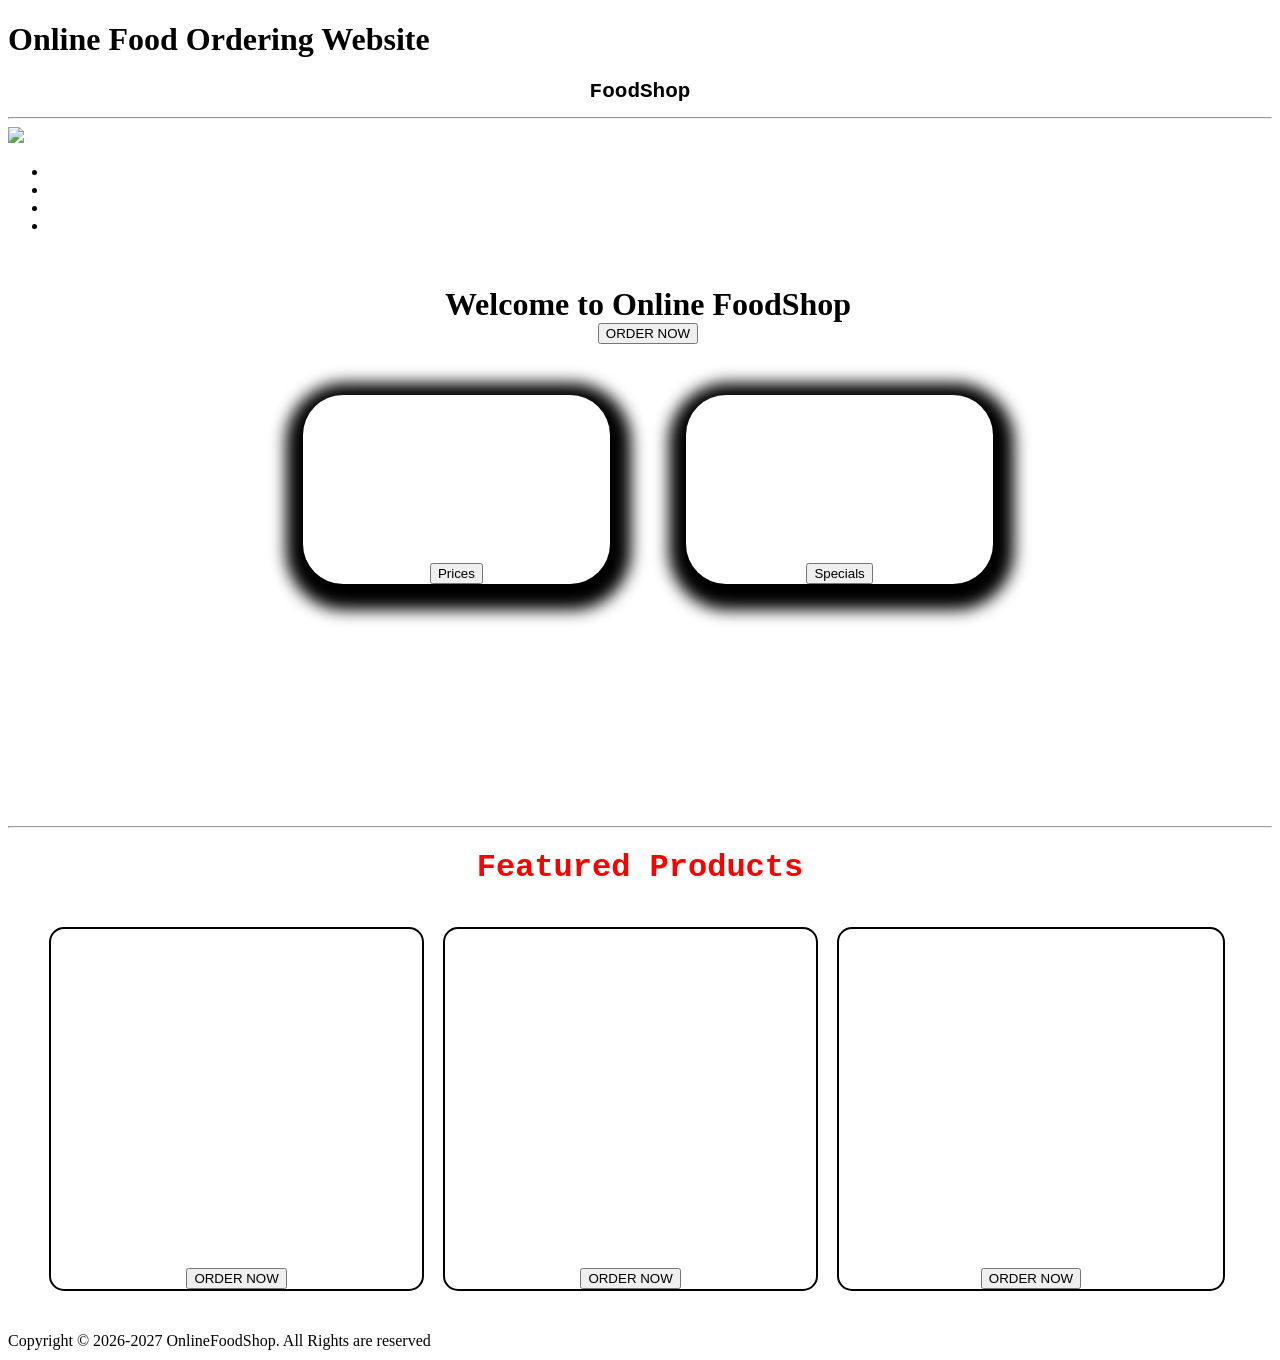
==== index.html @ e2bf54de "Rename OFOW home.html to index.html" ====
<!-- Filename - index.html--> 

<!DOCTYPE html>
<html lang="en">
<head>
    <link rel="stylesheet" href="OFOW home.css">
    <link
        href="https://fonts.googleapis.com/css2?family=Ubuntu+Mono&display=swap"
        rel="stylesheet">
</head>
<body>
    <header>
        <h1 id="top">Online Food Ordering Website</h1>
        <h1 id="top1">FoodShop</h1>
    </header>
    <hr>
    <nav id="navbar">
      <img src="https://media.geeksforgeeks.org/wp-content/uploads/20240711123257/jpeg-optimizer_2151336570.jpg">
        <ul id="navcontent">
            <li><a href="#">Home</a></li>
            <li><a href="#">About</a></li>
            <li><a href="#">Menu</a></li>
            <li><a href="contact.html">ContactUs</a></li>
        </ul>
    </nav>
    <div id="container1">
        <div id="row1">
            Welcome to Online FoodShop
        </div>
        <button class="btn">ORDER NOW</button>
        <div id="container3">
            <div id="row2">
                <button class="btn">Prices</button>
            </div>
            <div id="row3">
                <button class="btn">Specials</button>
            </div>
        </div>
    </div>
    <hr>
    <h1 id="top3">Featured Products</h1>
    <div id="container4">
        <div id="row4">
            <button class="btn">ORDER NOW</button>
        </div>
        <div id="row5">
            <button class="btn">ORDER NOW</button>
        </div>
        <div id="row6">
            <button class="btn">ORDER NOW</button>
        </div>
    </div>
    <footer>Copyright © 2026-2027 OnlineFoodShop.
        All Rights are reserved</footer>
</body>
</html>
---- OFOW home.css ----
/* style.css */

CSS Reset
* {
    margin: 0px;
    padding: 0px;
}

Header Styling
#top {
    color: rgb(245, 10, 10);
    text-align: center;
    font-size: 46px;
    font-family: 'Ubuntu Mono', monospace;
}

#top1 {
    text-align: center;
    color: black;
    font-size: 21px;
    font-family: 'Ubuntu Mono', monospace;
}

/* Navigation bar styling*/
 Navbar image styling
#navbar img {
    display: block;
    width: 50px;
    height: 50px;
    margin: auto;
    margin-bottom: 3px;
}

Navbar Functionality
#navbar {
    display: flex;
    flex-direction: column;
    background-color: gray;
    height: 14vh;
    width: 100vw;
    font-family: 'Ubuntu Mono', monospace;
    margin-top: 10px;
    border: 2px solid black;
    border-radius: 15px;
}

Navbar content functionality
#navcontent {
    display: flex;
    justify-content: center;
}

Navbar content styling
ul li {
    list-style: none;
    margin: 15px;
    border-radius: 20px;
}

ul li a {
    padding: 1px;
    color: white;
    text-decoration: none;
    border-radius: 10px;
}

ul li a:hover {
    background-color: red;
    border-radius: 10px;
}

/* website background image designing */
#container1 {
    position: relative;
    display: flex;
    flex-direction: column;
    align-items: center;
    width: 100vw;
    height: 63vh;
}

Setting the background image using before pseudo selector
#container1::before {
    content: '';
    background: url("https://media.geeksforgeeks.org/wp-content/uploads/20240711124309/8513909_3941598-(2).jpg") no-repeat center center/cover;
    width: 100vw;
    height: 59vh;
    position: absolute;
    top: 0px;
    left: 0px;
    font-family: 'Ubuntu Mono', monospace;
    margin-right: 45px;
    font-weight: bold;
    z-index: -1;
    opacity: 0.89;
    border: 2px solid black;
    border-bottom-left-radius: 100px;
}

#row1 {
    color: black;
    font-weight: bold;
    font-size: 2rem;
    text-align: center;
    margin-top: 35px;
}

Button Styling
.btn {
    margin-top: 15px;
    border: 3px solid white;
    border-radius: 15px;
    background-color: yellow;
    font-size: 20px;
    font-weight: bold;
    font-family: 'Ubuntu Mono', monospace;
}

.btn:hover {
    cursor: pointer;
    background-color: red;
}

#container3 {
    display: flex;
    justify-content: space-evenly;
}

#row2 {
    width: 24vw;
    height: 21vh;
    box-shadow: 2px 7px 16px 19px;
    margin-top: 51px;
    margin-bottom: 51px;
    display: flex;
    justify-content: center;
    align-items: flex-end;
    position: relative;
    margin-right: 38px;
    border-radius: 40px;
}

#row2::before {
    content: '';
    background: url('https://media.geeksforgeeks.org/wp-content/uploads/20240711123257/jpeg-optimizer_2151336570.jpg') no-repeat center center/cover;
    position: absolute;
    top: 0px;
    left: 0px;
    width: 24vw;
    height: 21vh;
    z-index: -1;
    border-radius: 40px;
}

#row3 {
    position: relative;
    width: 24vw;
    height: 21vh;
    display: flex;
    justify-content: center;
    align-items: flex-end;
    box-shadow: 2px 7px 16px 19px;
    margin-top: 51px;
    margin-bottom: 51px;

    margin-left: 38px;
    border-radius: 40px;
}

#row3::before {
    content: '';
    background: url('https://media.geeksforgeeks.org/wp-content/uploads/20240711123256/jpeg-optimizer_6656747_21351.jpg') no-repeat center center/cover;
    position: absolute;
    top: 0px;
    left: 0px;
    width: 24vw;
    height: 21vh;
    z-index: -1;
    border-radius: 40px;
}

#top3 {
    text-align: center;
    color: red;
    font-family: 'Ubuntu Mono', monospace;
}

#container4 {
    display: grid;
    grid-template-columns: repeat(auto-fit, minmax(350px, 1fr));
    margin: 41px;
}

#row4 {
    width: 29vw;
    height: 360px;
    border: 2px solid black;
    background: url('https://media.geeksforgeeks.org/wp-content/uploads/20240711123258/jpeg-optimizer_various-meals-western-food-platter-dark-background.jpg') no-repeat center center/cover;
    display: flex;
    justify-content: center;
    align-items: flex-end;
    border-radius: 15px;
}

#row5 {
    width: 29vw;
    height: 360px;
    border: 2px solid black;
    background: url('https://media.geeksforgeeks.org/wp-content/uploads/20240711123257/jpeg-optimizer_2151182491.jpg') no-repeat center center/cover;
    display: flex;
    justify-content: center;
    align-items: flex-end;
    border-radius: 15px;
}

#row6 {
    width: 30vw;
    height: 360px;
    border: 2px solid black;
    background: url('https://media.geeksforgeeks.org/wp-content/uploads/20240711123255/jpeg-optimizer_4744.jpg') no-repeat center center/cover;
    display: flex;
    justify-content: center;
    align-items: flex-end;
    border-radius: 15px;
}

Designing the footer
footer {
    text-align: center;
}

Designing of Contact Us
#ContactUs {
    width: 100vw;
    height: 100vh;
    display: flex;
    flex-direction: column;
    align-items: center;
    background-color: gray;
}

.form-shape input,
.form-shape select,
.form-shape textarea {
    width: 92%;
    padding: 0.5rem;
}

Changing the color of placeholder
::placeholder {
    color: gray;
}

Making the webpage responsive using media queries
@media only screen and (max-width:1131px) {
    #row4 {
        width: 42vw;
    }

    #row5 {
        width: 45vw;
    }

    #row6 {
        margin-top: 20px;
        width: 90vw;
    }
}

@media only screen and (min-width:600px) and (max-width:781px) {
    #row4 {
        width: 84vw;
        margin: auto;
        margin-left: 22px;
    }

    #row5 {

        width: 84vw;
        margin: auto;
        margin-top: 20px;
        margin-left: 22px;
    }

    #row6 {
        width: 84vw;
        margin: auto;
        margin-top: 20px;
        margin-left: 22px;
    }
}

@media only screen and (max-width:600px) {
    #row4 {
        width: 78vw;
        margin: auto;
        margin-left: 3px;
    }

    #row5 {

        width: 78vw;
        margin: auto;
        margin-top: 20px;
        margin-left: 3px;
    }

    #row6 {
        width: 78vw;
        margin: auto;
        margin-top: 20px;
        margin-left: 3px;
    }
}

@media only screen and (min-height:1000px) {
    #navbar {
        height: 10vh;
    }

    #container1::before {
        height: 39vh;
    }

    #container1 {
        height: 44vh
    }
}
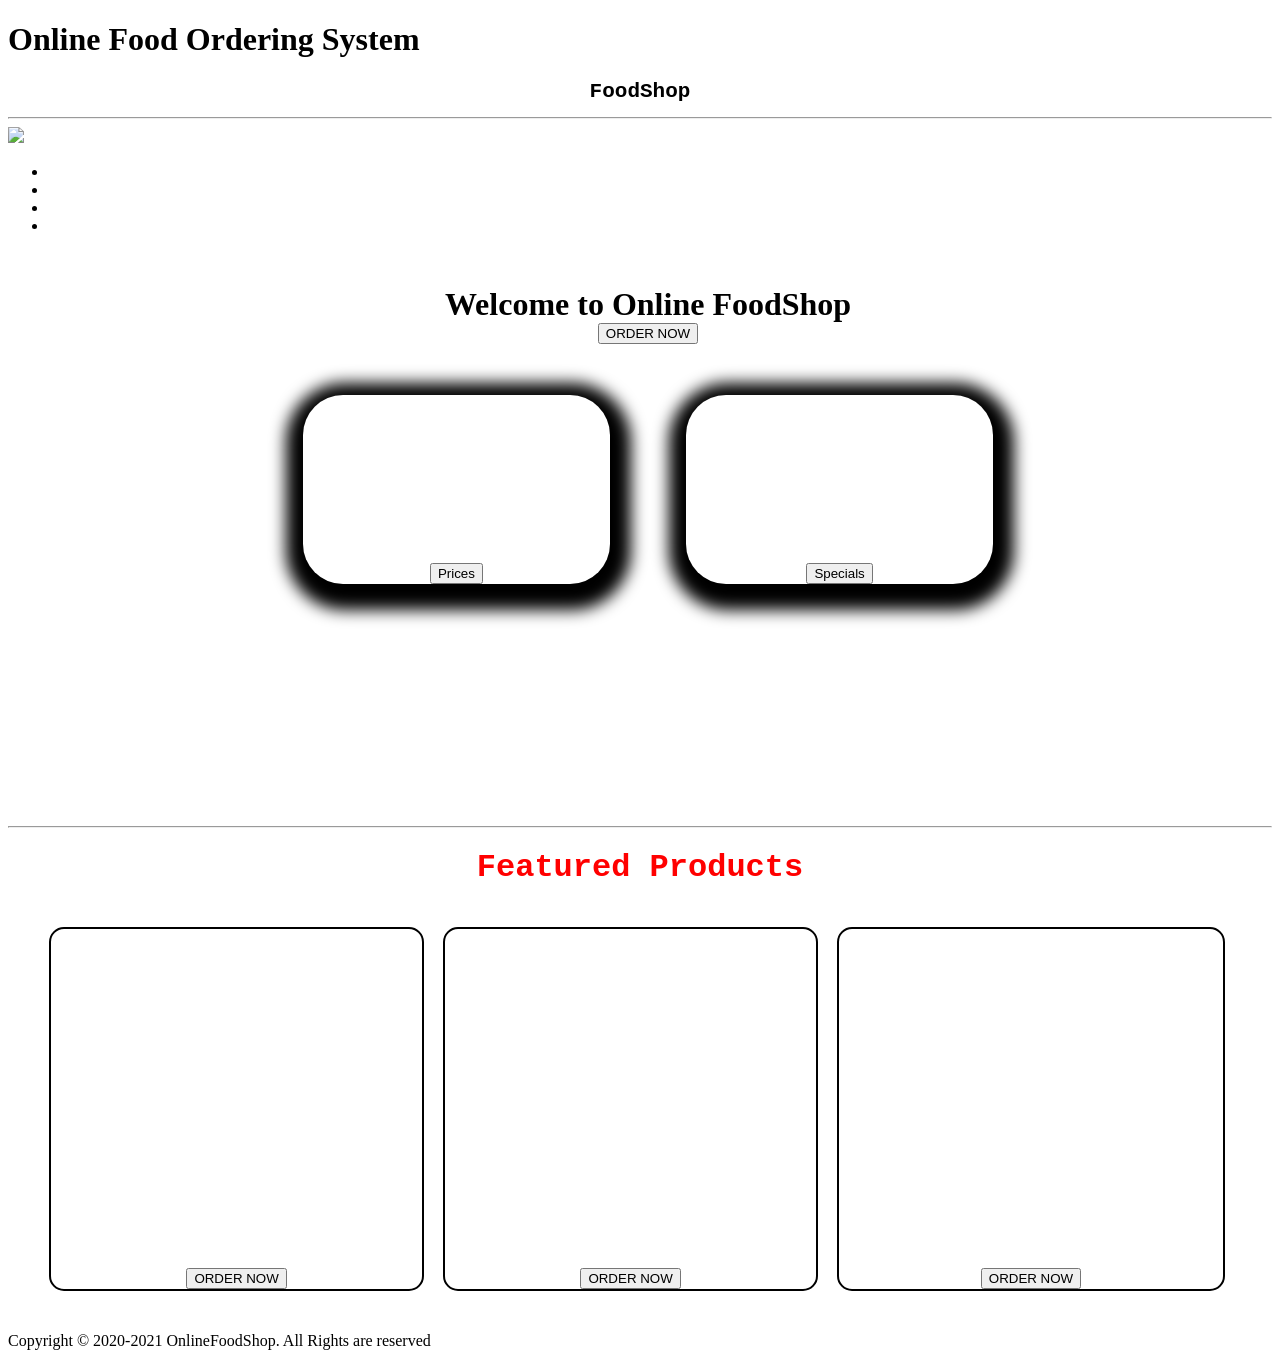
==== commit 7b54dcd6: "Add files via upload" ====
--- a/index.html
+++ b/index.html
@@ -3,14 +3,14 @@
 <!DOCTYPE html>
 <html lang="en">
 <head>
-    <link rel="stylesheet" href="OFOW home.css">
+    <link rel="stylesheet" href="style.css">
     <link
         href="https://fonts.googleapis.com/css2?family=Ubuntu+Mono&display=swap"
         rel="stylesheet">
 </head>
 <body>
     <header>
-        <h1 id="top">Online Food Ordering Website</h1>
+        <h1 id="top">Online Food Ordering System</h1>
         <h1 id="top1">FoodShop</h1>
     </header>
     <hr>
@@ -50,7 +50,7 @@
             <button class="btn">ORDER NOW</button>
         </div>
     </div>
-    <footer>Copyright © 2026-2027 OnlineFoodShop.
+    <footer>Copyright © 2020-2021 OnlineFoodShop.
         All Rights are reserved</footer>
 </body>
-</html>
+</html>
--- a/style.css
+++ b/style.css
@@ -0,0 +1,328 @@
+/* style.css */
+
+CSS Reset
+* {
+    margin: 0px;
+    padding: 0px;
+}
+
+Header Styling
+#top {
+    color: rgb(245, 10, 10);
+    text-align: center;
+    font-size: 46px;
+    font-family: 'Ubuntu Mono', monospace;
+}
+
+#top1 {
+    text-align: center;
+    color: black;
+    font-size: 21px;
+    font-family: 'Ubuntu Mono', monospace;
+}
+
+/* Navigation bar styling*/
+Navbar image styling
+#navbar img {
+    display: block;
+    width: 50px;
+    height: 50px;
+    margin: auto;
+    margin-bottom: 3px;
+}
+
+Navbar Functionality
+#navbar {
+    display: flex;
+    flex-direction: column;
+    background-color: gray;
+    height: 14vh;
+    width: 100vw;
+    font-family: 'Ubuntu Mono', monospace;
+    margin-top: 10px;
+    border: 2px solid black;
+    border-radius: 15px;
+}
+
+Navbar content functionality
+#navcontent {
+    display: flex;
+    justify-content: center;
+}
+
+Navbar content styling
+ul li {
+    list-style: none;
+    margin: 15px;
+    border-radius: 20px;
+}
+
+ul li a {
+    padding: 1px;
+    color: white;
+    text-decoration: none;
+    border-radius: 10px;
+}
+
+ul li a:hover {
+    background-color: red;
+    border-radius: 10px;
+}
+
+/* website background image designing */
+#container1 {
+    position: relative;
+    display: flex;
+    flex-direction: column;
+    align-items: center;
+    width: 100vw;
+    height: 63vh;
+}
+
+Setting the background image using before pseudo selector
+#container1::before {
+    content: '';
+    background: url("https://media.geeksforgeeks.org/wp-content/uploads/20240711124309/8513909_3941598-(2).jpg") no-repeat center center/cover;
+    width: 100vw;
+    height: 59vh;
+    position: absolute;
+    top: 0px;
+    left: 0px;
+    font-family: 'Ubuntu Mono', monospace;
+    margin-right: 45px;
+    font-weight: bold;
+    z-index: -1;
+    opacity: 0.89;
+    border: 2px solid black;
+    border-bottom-left-radius: 100px;
+}
+
+#row1 {
+    color: black;
+    font-weight: bold;
+    font-size: 2rem;
+    text-align: center;
+    margin-top: 35px;
+}
+
+Button Styling
+.btn {
+    margin-top: 15px;
+    border: 3px solid white;
+    border-radius: 15px;
+    background-color: yellow;
+    font-size: 20px;
+    font-weight: bold;
+    font-family: 'Ubuntu Mono', monospace;
+}
+
+.btn:hover {
+    cursor: pointer;
+    background-color: red;
+}
+
+#container3 {
+    display: flex;
+    justify-content: space-evenly;
+}
+
+#row2 {
+    width: 24vw;
+    height: 21vh;
+    box-shadow: 2px 7px 16px 19px;
+    margin-top: 51px;
+    margin-bottom: 51px;
+    display: flex;
+    justify-content: center;
+    align-items: flex-end;
+    position: relative;
+    margin-right: 38px;
+    border-radius: 40px;
+}
+
+#row2::before {
+    content: '';
+    background: url('https://media.geeksforgeeks.org/wp-content/uploads/20240711123257/jpeg-optimizer_2151336570.jpg') no-repeat center center/cover;
+    position: absolute;
+    top: 0px;
+    left: 0px;
+    width: 24vw;
+    height: 21vh;
+    z-index: -1;
+    border-radius: 40px;
+}
+
+#row3 {
+    position: relative;
+    width: 24vw;
+    height: 21vh;
+    display: flex;
+    justify-content: center;
+    align-items: flex-end;
+    box-shadow: 2px 7px 16px 19px;
+    margin-top: 51px;
+    margin-bottom: 51px;
+
+    margin-left: 38px;
+    border-radius: 40px;
+}
+
+#row3::before {
+    content: '';
+    background: url('https://media.geeksforgeeks.org/wp-content/uploads/20240711123256/jpeg-optimizer_6656747_21351.jpg') no-repeat center center/cover;
+    position: absolute;
+    top: 0px;
+    left: 0px;
+    width: 24vw;
+    height: 21vh;
+    z-index: -1;
+    border-radius: 40px;
+}
+
+#top3 {
+    text-align: center;
+    color: red;
+    font-family: 'Ubuntu Mono', monospace;
+}
+
+#container4 {
+    display: grid;
+    grid-template-columns: repeat(auto-fit, minmax(350px, 1fr));
+    margin: 41px;
+}
+
+#row4 {
+    width: 29vw;
+    height: 360px;
+    border: 2px solid black;
+    background: url('https://media.geeksforgeeks.org/wp-content/uploads/20240711123258/jpeg-optimizer_various-meals-western-food-platter-dark-background.jpg') no-repeat center center/cover;
+    display: flex;
+    justify-content: center;
+    align-items: flex-end;
+    border-radius: 15px;
+}
+
+#row5 {
+    width: 29vw;
+    height: 360px;
+    border: 2px solid black;
+    background: url('https://media.geeksforgeeks.org/wp-content/uploads/20240711123257/jpeg-optimizer_2151182491.jpg') no-repeat center center/cover;
+    display: flex;
+    justify-content: center;
+    align-items: flex-end;
+    border-radius: 15px;
+}
+
+#row6 {
+    width: 30vw;
+    height: 360px;
+    border: 2px solid black;
+    background: url('https://media.geeksforgeeks.org/wp-content/uploads/20240711123255/jpeg-optimizer_4744.jpg') no-repeat center center/cover;
+    display: flex;
+    justify-content: center;
+    align-items: flex-end;
+    border-radius: 15px;
+}
+
+Designing the footer
+footer {
+    text-align: center;
+}
+
+Designing of Contact Us
+#ContactUs {
+    width: 100vw;
+    height: 100vh;
+    display: flex;
+    flex-direction: column;
+    align-items: center;
+    background-color: gray;
+}
+
+.form-shape input,
+.form-shape select,
+.form-shape textarea {
+    width: 92%;
+    padding: 0.5rem;
+}
+
+Changing the color of placeholder
+::placeholder {
+    color: gray;
+}
+
+Making the webpage responsive using media queries
+@media only screen and (max-width:1131px) {
+    #row4 {
+        width: 42vw;
+    }
+
+    #row5 {
+        width: 45vw;
+    }
+
+    #row6 {
+        margin-top: 20px;
+        width: 90vw;
+    }
+}
+
+@media only screen and (min-width:600px) and (max-width:781px) {
+    #row4 {
+        width: 84vw;
+        margin: auto;
+        margin-left: 22px;
+    }
+
+    #row5 {
+
+        width: 84vw;
+        margin: auto;
+        margin-top: 20px;
+        margin-left: 22px;
+    }
+
+    #row6 {
+        width: 84vw;
+        margin: auto;
+        margin-top: 20px;
+        margin-left: 22px;
+    }
+}
+
+@media only screen and (max-width:600px) {
+    #row4 {
+        width: 78vw;
+        margin: auto;
+        margin-left: 3px;
+    }
+
+    #row5 {
+
+        width: 78vw;
+        margin: auto;
+        margin-top: 20px;
+        margin-left: 3px;
+    }
+
+    #row6 {
+        width: 78vw;
+        margin: auto;
+        margin-top: 20px;
+        margin-left: 3px;
+    }
+}
+
+@media only screen and (min-height:1000px) {
+    #navbar {
+        height: 10vh;
+    }
+
+    #container1::before {
+        height: 39vh;
+    }
+
+    #container1 {
+        height: 44vh
+    }
+}
